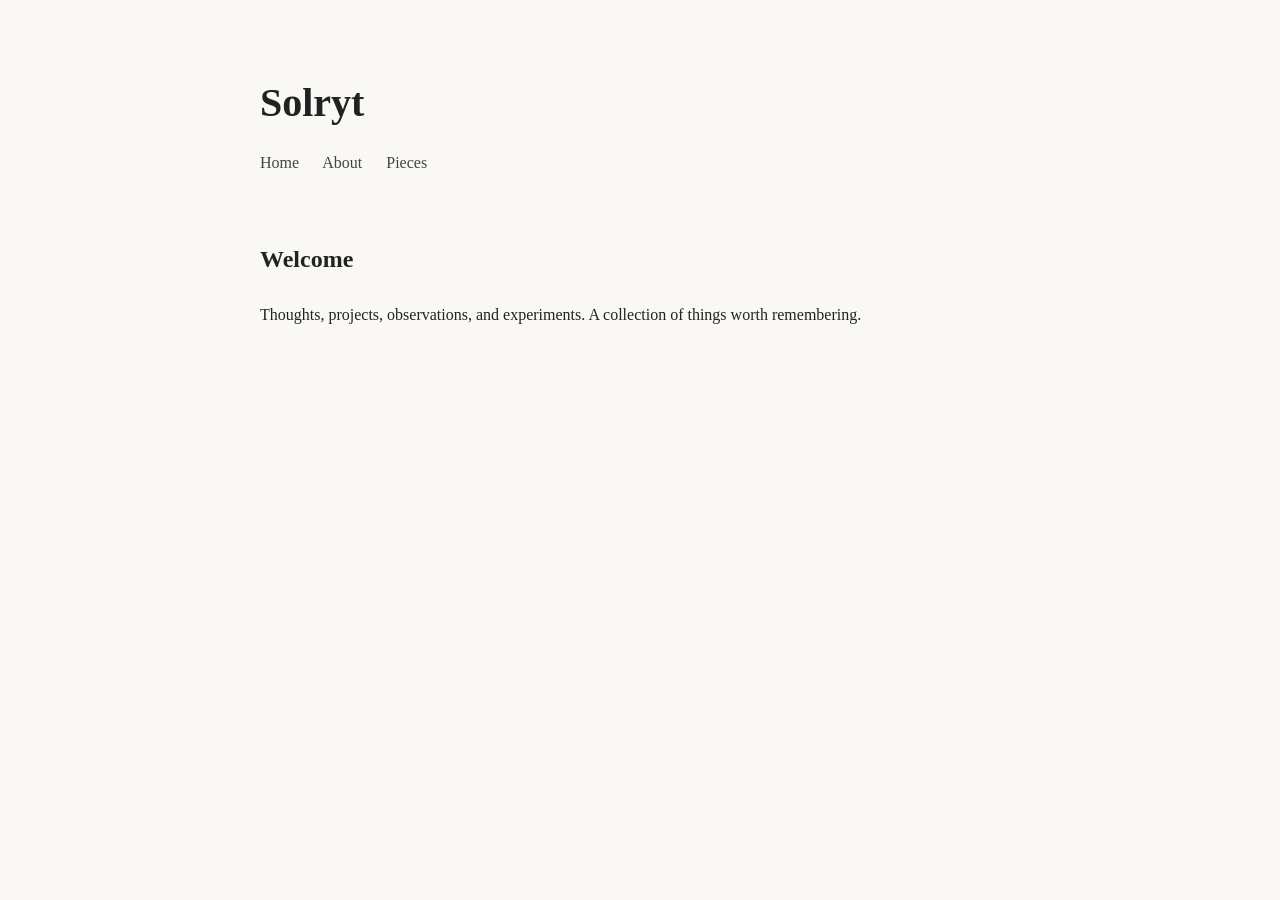
==== index.html @ 5e3d7c5f "Add files via upload" ====
<!DOCTYPE html><html lang="en"><head><meta charset="UTF-8"><meta name="viewport" content="width=device-width, initial-scale=1.0"><title>Solryt</title><link rel="stylesheet" href="style.css"></head><body><header><h1>Solryt</h1><nav><a href="index.html">Home</a> <a href="about.html">About</a> <a href="pieces.html">Pieces</a></nav></header><main><h2>Welcome</h2><p>Thoughts, projects, observations, and experiments. A collection of things worth remembering.</p></main></body></html>
---- style.css ----
body{max-width:760px;margin:0 auto;padding:40px 20px;font-family:Georgia,serif;line-height:1.8;color:#222;background:#faf8f4;}header{margin-bottom:60px;}h1{font-size:2.5rem;margin-bottom:10px;}nav a{margin-right:20px;color:#444;text-decoration:none;}nav a:hover{text-decoration:underline;}article{margin-bottom:50px;}
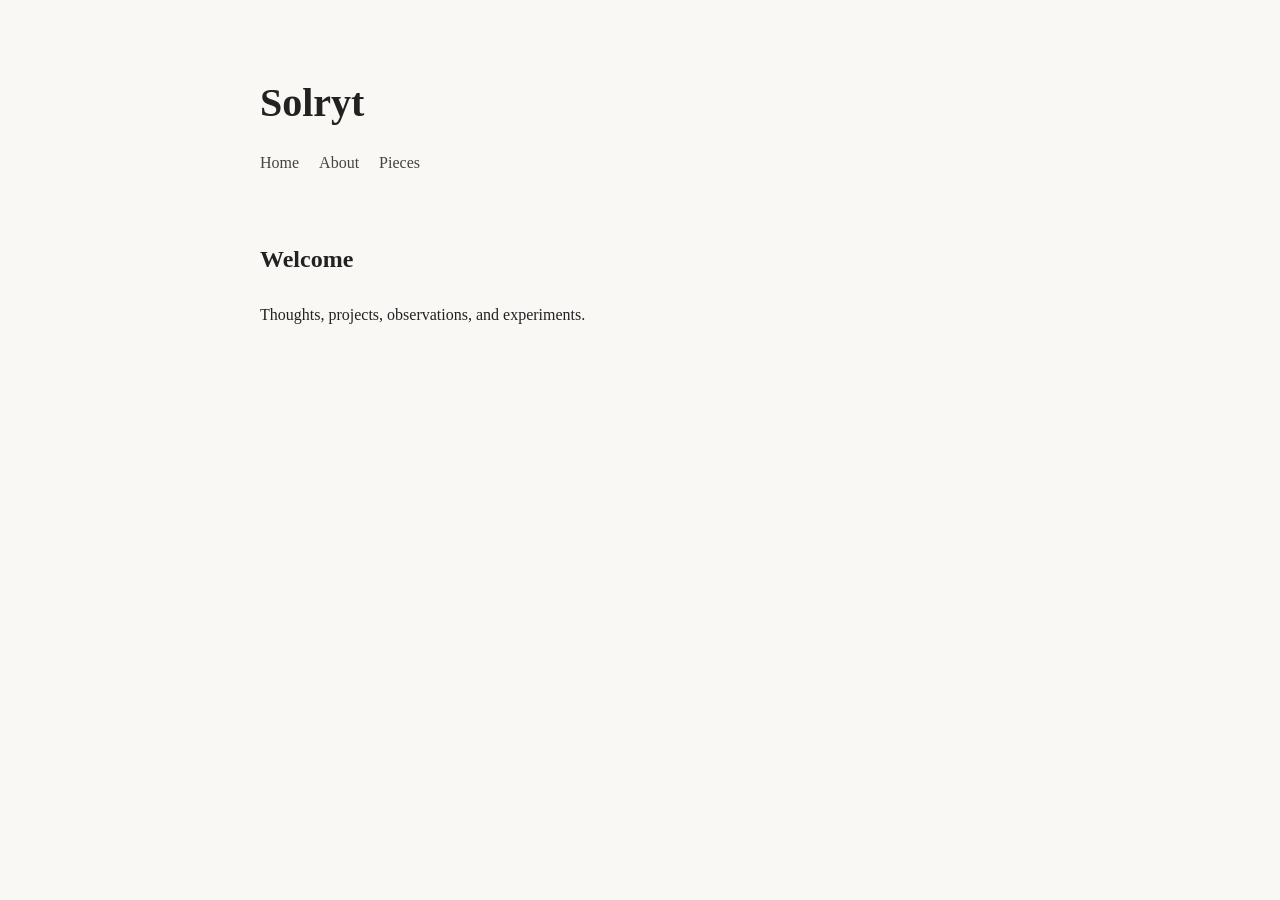
==== commit f920fdc5: "Add files via upload" ====
--- a/index.html
+++ b/index.html
@@ -1 +1 @@
-<!DOCTYPE html><html lang="en"><head><meta charset="UTF-8"><meta name="viewport" content="width=device-width, initial-scale=1.0"><title>Solryt</title><link rel="stylesheet" href="style.css"></head><body><header><h1>Solryt</h1><nav><a href="index.html">Home</a> <a href="about.html">About</a> <a href="pieces.html">Pieces</a></nav></header><main><h2>Welcome</h2><p>Thoughts, projects, observations, and experiments. A collection of things worth remembering.</p></main></body></html>+<!DOCTYPE html><html><head><meta charset="UTF-8"><meta name="viewport" content="width=device-width,initial-scale=1"><title>Solryt</title><link rel="stylesheet" href="style.css"></head><body><header><h1>Solryt</h1><nav><a href="index.html">Home</a><a href="about.html">About</a><a href="pieces.html">Pieces</a></nav></header><main><h2>Welcome</h2><p>Thoughts, projects, observations, and experiments.</p></main></body></html>
--- a/style.css
+++ b/style.css
@@ -1 +1 @@
-body{max-width:760px;margin:0 auto;padding:40px 20px;font-family:Georgia,serif;line-height:1.8;color:#222;background:#faf8f4;}header{margin-bottom:60px;}h1{font-size:2.5rem;margin-bottom:10px;}nav a{margin-right:20px;color:#444;text-decoration:none;}nav a:hover{text-decoration:underline;}article{margin-bottom:50px;}+body{max-width:760px;margin:0 auto;padding:40px 20px;font-family:Georgia,serif;line-height:1.8;color:#222;background:#faf8f4;}header{margin-bottom:60px;}h1{font-size:2.5rem;margin-bottom:10px;}nav a{margin-right:20px;color:#444;text-decoration:none;}nav a:hover{text-decoration:underline;}.article{max-width:700px;margin:0 auto;}.article p{margin-bottom:1.5rem;}.toc li{margin-bottom:12px;}
